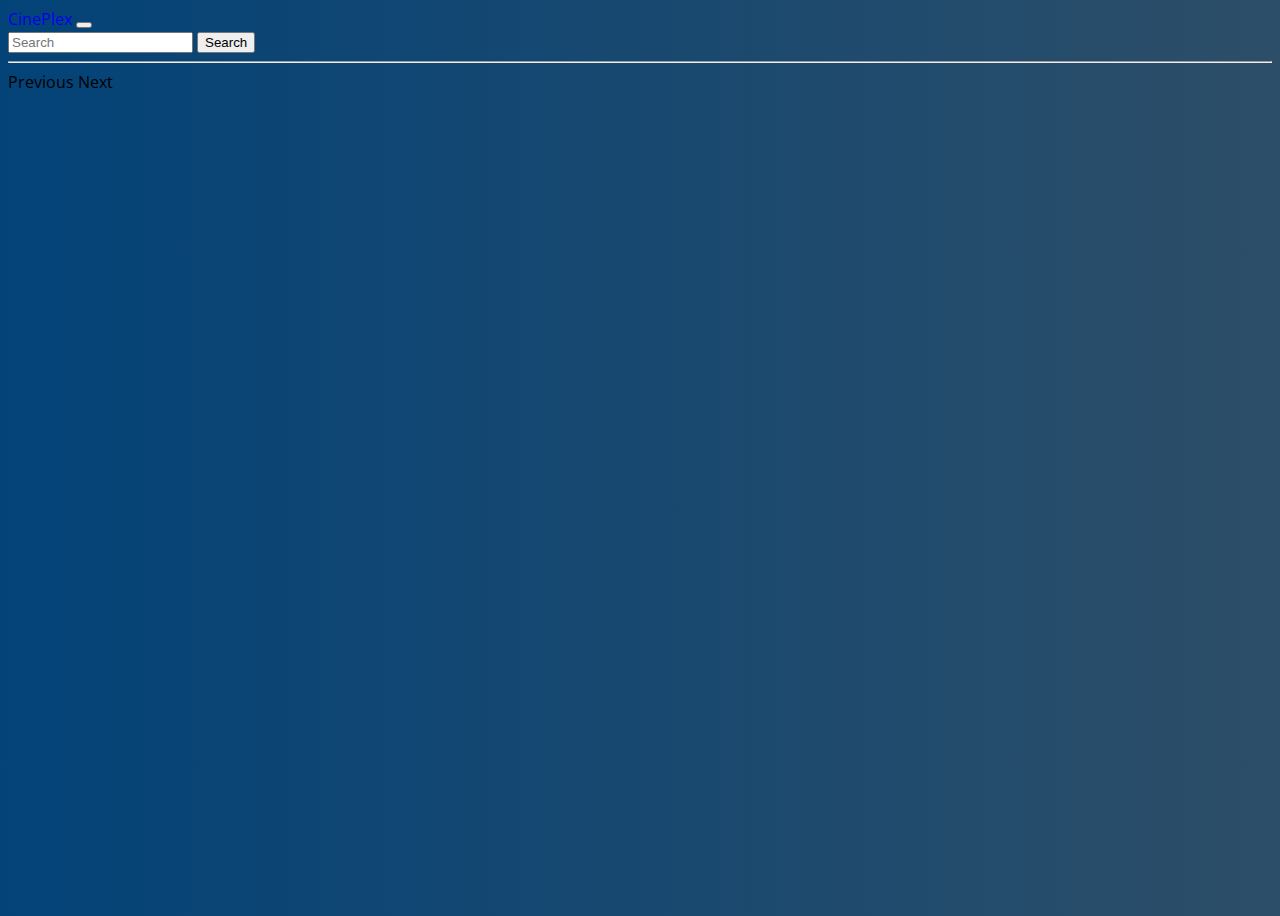
==== index.html @ fb54547b "Cineplex Movie app created" ====
<!DOCTYPE html>
<html lang="en">

<head>
	<meta charset="UTF-8" />
	<meta http-equiv="X-UA-Compatible" content="IE=edge" />
	<meta name="viewport" content="width=device-width, initial-scale=1.0" />
	<title>The CinePlex | Search your movie here.</title>

	<!-- Bootstrap CDN-->
	<link href="https://cdn.jsdelivr.net/npm/bootstrap@5.0.2/dist/css/bootstrap.min.css" rel="stylesheet"
		integrity="sha384-EVSTQN3/azprG1Anm3QDgpJLIm9Nao0Yz1ztcQTwFspd3yD65VohhpuuCOmLASjC" crossorigin="anonymous" />

	<!-- Font Awesome CDN -->
	<link rel="stylesheet" href="https://cdnjs.cloudflare.com/ajax/libs/font-awesome/5.15.4/css/all.min.css"
		integrity="sha512-1ycn6IcaQQ40/MKBW2W4Rhis/DbILU74C1vSrLJxCq57o941Ym01SwNsOMqvEBFlcgUa6xLiPY/NS5R+E6ztJQ=="
		crossorigin="anonymous" referrerpolicy="no-referrer" />

	<link rel="stylesheet" href="style.css" />
</head>

<body>
	<section class="header-section">
		<!-- <h1 class="text-center p-3 bg-dark text-white">
				Welcome to the CinePlex.
			</h1>
			<div class="row">
				<div class="col-md-6 mx-auto">
					<div class="input-group my-3">
						<input
							type="text"
							class="form-control fs-5"
							placeholder="Search your movie name..."
						/>
						<button class="btn btn-dark" type="button" id="button-addon2">
							<i class="fas fa-search fs-4 px-4 py-3"></i>
						</button>
					</div>
				</div>
			</div> -->

		<nav class="navbar navbar-expand-lg navbar-dark bg-transparent pt-3">
			<div class="container">
				<a class="navbar-brand" href="#">CinePlex</a>
				<button class="navbar-toggler" type="button" data-bs-toggle="collapse"
					data-bs-target="#navbarSupportedContent" aria-controls="navbarSupportedContent"
					aria-expanded="false" aria-label="Toggle navigation">
					<span class="navbar-toggler-icon"></span>
				</button>
				<div class="collapse navbar-collapse" id="navbarSupportedContent">
					<!-- <ul class="navbar-nav me-auto mb-2 mb-lg-0">
						<li class="nav-item">
							<a class="nav-link active" aria-current="page" href="#">Home</a>
						</li>
						<li class="nav-item">
							<a class="nav-link" href="#">Link</a>
						</li>
						<li class="nav-item dropdown">
							<a class="nav-link dropdown-toggle" href="#" id="navbarDropdown" role="button"
								data-bs-toggle="dropdown" aria-expanded="false">
								Dropdown
							</a>
							<ul class="dropdown-menu" aria-labelledby="navbarDropdown">
								<li><a class="dropdown-item" href="#">Action</a></li>
								<li><a class="dropdown-item" href="#">Another action</a></li>
								<li>
									<hr class="dropdown-divider">
								</li>
								<li><a class="dropdown-item" href="#">Something else here</a></li>
							</ul>
						</li>
						<li class="nav-item">
							<a class="nav-link disabled" href="#" tabindex="-1" aria-disabled="true">Disabled</a>
						</li>
					</ul> -->
					<form class="d-flex ms-auto">
						<input class="form-control me-2 bg-transparent text-light" type="search" placeholder="Search" aria-label="Search">
						<button class="btn btn-outline-light" type="submit">Search</button>
					</form>
				</div>
			</div>
		</nav>
	</section>
	

	<hr class="my-5" />

	<section class="movies-area container-lg pb-5">
		<div class="row row-cols-sm-2 row-cols-md-3 row-cols-xl-4 g-4" id="container">
			<!-- <div class="col">
					<div class="content item">
					<div class="wrapper">
						<div class="header">
							<div class="date">
								<span class="day">12</span>
								<span class="month">Aug</span>
								<span class="year">2016</span>
							</div>
							<ul class="menu-content">
								<li>
									<a href="#" class="fa fa-bookmark-o"></a>
								</li>
								<li>
									<a href="#" class="fa fa-heart-o"><span>18</span></a>
								</li>
								<li>
									<a href="#" class="fa fa-comment-o"><span>3</span></a>
								</li>
							</ul>
						</div>
						<div class="data">
							<div class="content">
								<span class="author">Jane Doe</span>
								<h1 class="title">
									<a href="#">Stranger Things: The sound of the Upside Down</a>
								</h1>
								<p class="text">
									The antsy bingers of Netflix will eagerly anticipate the
									digital release of the Survive soundtrack, out today.
								</p>
								<a href="#" class="button">Read more</a>
							</div>
						</div>
					</div>
				</div> -->
		</div>
		</div>
		<div class="row">
			<div class="col-12 text-center">
				<span class="rounded-pill btn btn-outline-light m-3" id="prev">Previous</span>
				<span class="rounded-pill btn btn-outline-light m-3" id="next">Next</span>
			</div>
		</div>
	</section>

	<!-- Bootstrap Script -->
	<script src="https://cdn.jsdelivr.net/npm/bootstrap@5.0.2/dist/js/bootstrap.bundle.min.js"
		integrity="sha384-MrcW6ZMFYlzcLA8Nl+NtUVF0sA7MsXsP1UyJoMp4YLEuNSfAP+JcXn/tWtIaxVXM" crossorigin="anonymous">
	</script>

	<!-- Custom Script For APP -->
	<script src="app.js"></script>
</body>

</html>
---- style.css ----
@import url(https://fonts.googleapis.com/css?family=Open+Sans:300,400,700);
* {
	box-sizing: border-box;
}
body {
	background-image: linear-gradient(to right, #034378, #2d4e68);
	-webkit-font-smoothing: antialiased;
	-moz-osx-font-smoothing: grayscale;
	height: 100vh;
	font-family: 'Open Sans', sans-serif;
}
a {
	text-decoration: none;
}
h1 {
	font-family: 'Open Sans', sans-serif;
	font-weight: 300;
}
.item {
	background-color: transparent !important;
	border: none;
}

.item .wrapper {
	background-color: #fff;
	height: 30rem;
	position: relative;
	overflow: hidden;
	box-shadow: 0 19px 38px rgba(0, 0, 0, 0.3), 0 15px 12px rgba(0, 0, 0, 0.2);
	border-radius: 20px;
}
.item .wrapper:hover .data {
	transform: translateY(0);
}
.item .data {
	position: absolute;
	bottom: 0;
	width: 100%;
	transform: translateY(calc(70px + 1em));
	transition: transform 0.3s;
}
.item .data .content {
	padding: 1em;
	position: relative;
	z-index: 1;
}
.item .author {
	font-size: 12px;
}
.item .title {
	margin-top: 10px;
}
.item .text {
	height: 70px;
	margin: 0;
}
.item input[type='checkbox'] {
	display: none;
}
.item input[type='checkbox']:checked + .menu-content {
	transform: translateY(-60px);
}

.content .wrapper {
	background: center / cover no-repeat;
	background-image: url(placeholder.png);
}
.content .wrapper:hover .menu-content span {
	transform: translate(-50%, -10px);
	opacity: 1;
}
.content .header {
	color: #fff;
	padding: 1em;
}
.content .header::before,
.content .header::after {
	content: '';
	display: table;
}
.content .header::after {
	clear: both;
}
.content .header .date {
	float: left;
	font-size: 12px;
	background-color: #333;
	padding: 5px;
	border-radius: 5px;
}
.content .menu-content {
	float: right;
}
.content .menu-content li {
	margin: 0 5px;
	position: relative;
}
.content .menu-content span {
	transition: all 0.3s;
	opacity: 0;
}
.content .data {
	color: #fff;
	transform: translateY(calc(70px + 30em));
	background-color: rgba(51, 51, 51, 0.863);
}
.content .title a {
	color: #fff;
}
.content .button {
	display: block;
	width: 100px;
	margin: 2em auto 1em;
	text-align: center;
	font-size: 12px;
	color: #fff;
	line-height: 1;
	position: relative;
	font-weight: 700;
}
.content .button::after {
	content: '\2192';
	opacity: 0;
	position: absolute;
	right: 0;
	top: 50%;
	transform: translate(0, -50%);
	transition: all 0.3s;
}
.content .button:hover::after {
	transform: translate(5px, -50%);
	opacity: 1;
}
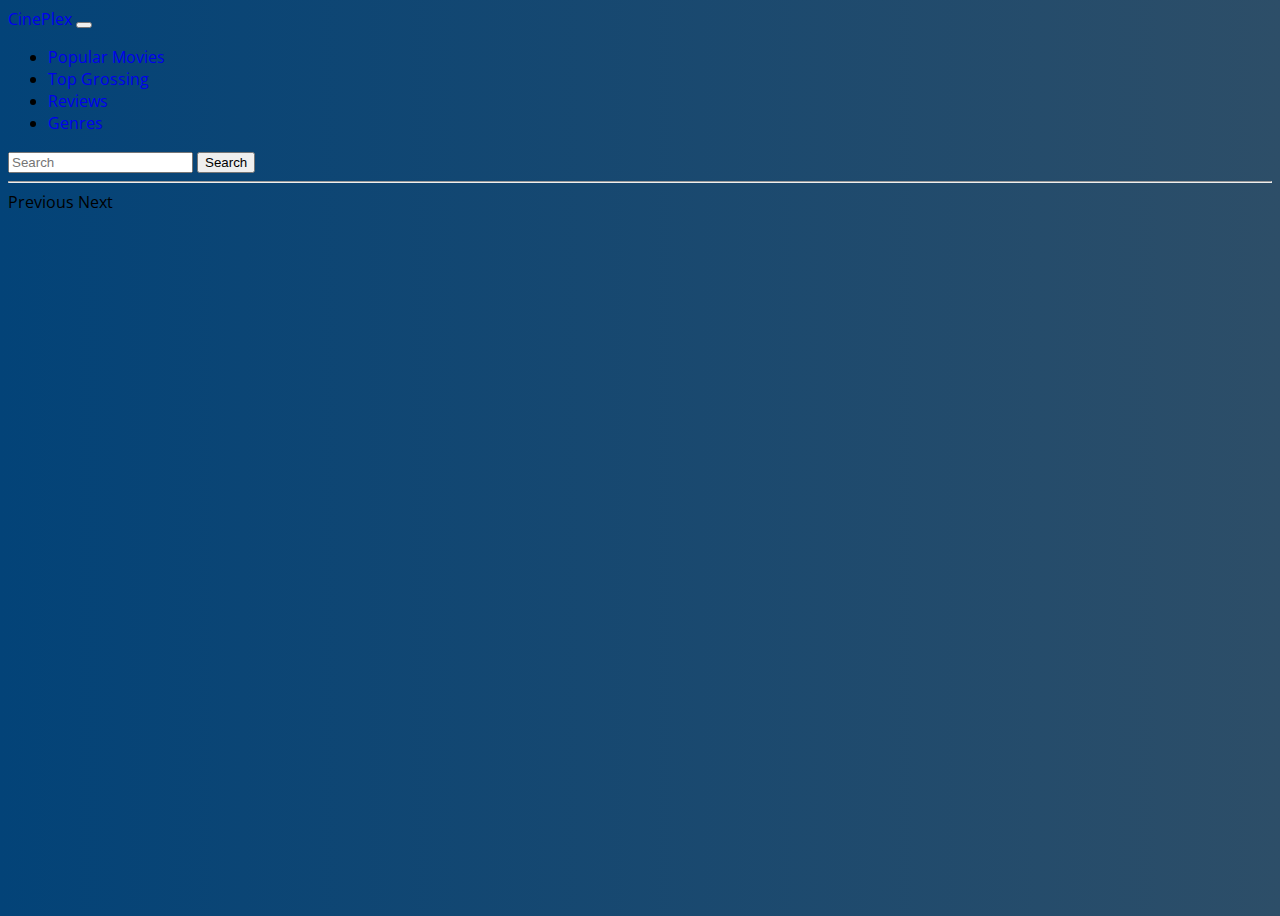
==== commit 1047a345: "responsive issue solved" ====
--- a/index.html
+++ b/index.html
@@ -41,38 +41,27 @@
 
 		<nav class="navbar navbar-expand-lg navbar-dark bg-transparent pt-3">
 			<div class="container">
-				<a class="navbar-brand" href="#">CinePlex</a>
+				<a class="navbar-brand fs-1" href="#">CinePlex</a>
 				<button class="navbar-toggler" type="button" data-bs-toggle="collapse"
 					data-bs-target="#navbarSupportedContent" aria-controls="navbarSupportedContent"
 					aria-expanded="false" aria-label="Toggle navigation">
 					<span class="navbar-toggler-icon"></span>
 				</button>
 				<div class="collapse navbar-collapse" id="navbarSupportedContent">
-					<!-- <ul class="navbar-nav me-auto mb-2 mb-lg-0">
+					<ul class="navbar-nav me-auto align-items-center mb-2 mb-lg-0 mt-3">
 						<li class="nav-item">
-							<a class="nav-link active" aria-current="page" href="#">Home</a>
+							<a class="nav-link active" aria-current="page" href="#">Popular Movies</a>
 						</li>
 						<li class="nav-item">
-							<a class="nav-link" href="#">Link</a>
-						</li>
-						<li class="nav-item dropdown">
-							<a class="nav-link dropdown-toggle" href="#" id="navbarDropdown" role="button"
-								data-bs-toggle="dropdown" aria-expanded="false">
-								Dropdown
-							</a>
-							<ul class="dropdown-menu" aria-labelledby="navbarDropdown">
-								<li><a class="dropdown-item" href="#">Action</a></li>
-								<li><a class="dropdown-item" href="#">Another action</a></li>
-								<li>
-									<hr class="dropdown-divider">
-								</li>
-								<li><a class="dropdown-item" href="#">Something else here</a></li>
-							</ul>
+							<a class="nav-link" aria-current="page" href="#">Top Grossing</a>
 						</li>
 						<li class="nav-item">
-							<a class="nav-link disabled" href="#" tabindex="-1" aria-disabled="true">Disabled</a>
+							<a class="nav-link" aria-current="page" href="#">Reviews</a>
 						</li>
-					</ul> -->
+						<li class="nav-item">
+							<a class="nav-link" aria-current="page" href="#">Genres</a>
+						</li>
+					</ul>
 					<form class="d-flex ms-auto">
 						<input class="form-control me-2 bg-transparent text-light" type="search" placeholder="Search" aria-label="Search">
 						<button class="btn btn-outline-light" type="submit">Search</button>
@@ -86,7 +75,7 @@
 	<hr class="my-5" />
 
 	<section class="movies-area container-lg pb-5">
-		<div class="row row-cols-sm-2 row-cols-md-3 row-cols-xl-4 g-4" id="container">
+		<div class="row row-cols-1 row-cols-sm-2 row-cols-md-3 row-cols-xl-4 g-4" id="container">
 			<!-- <div class="col">
 					<div class="content item">
 					<div class="wrapper">
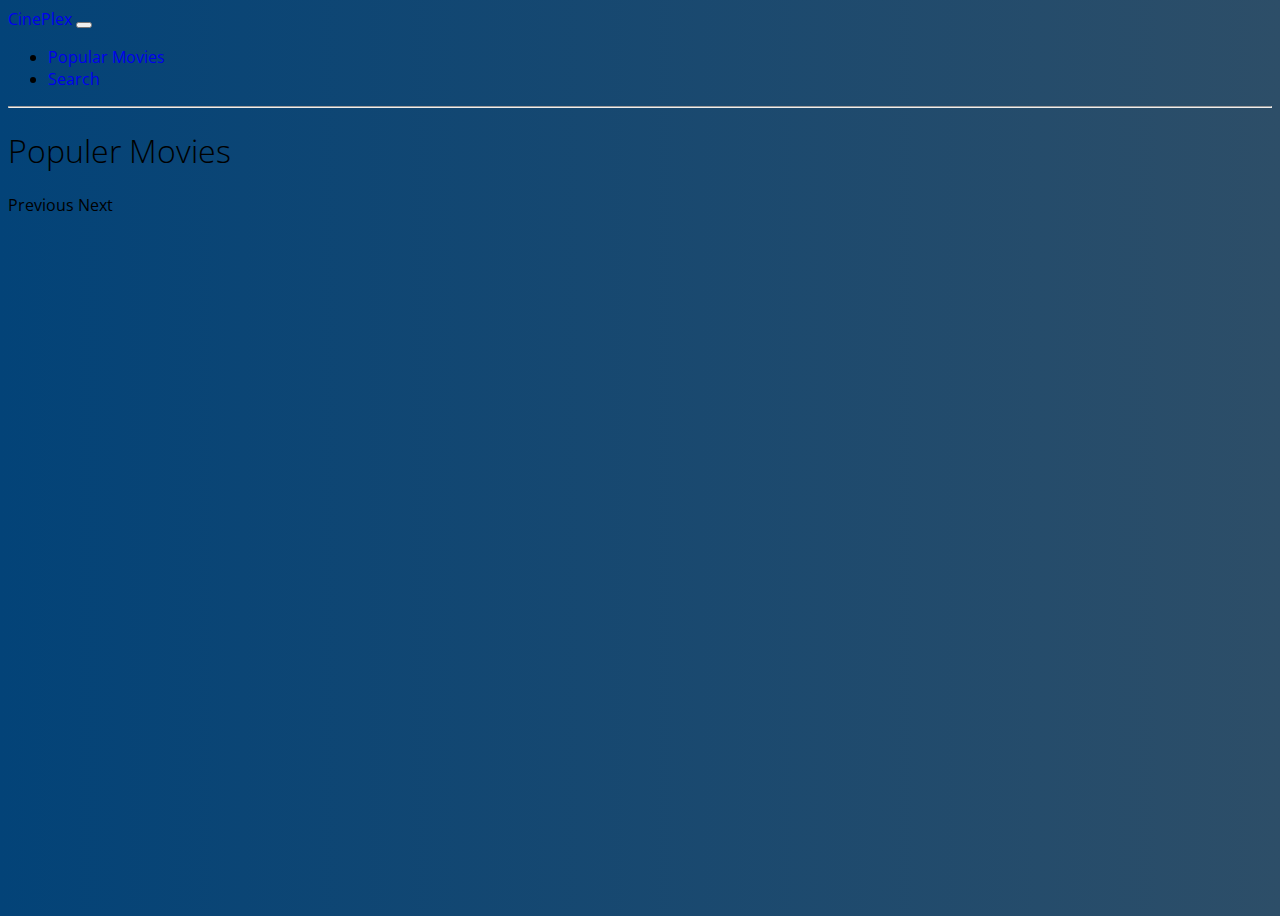
==== commit c3c5f0ae: "some changes" ====
--- a/index.html
+++ b/index.html
@@ -6,6 +6,7 @@
 	<meta http-equiv="X-UA-Compatible" content="IE=edge" />
 	<meta name="viewport" content="width=device-width, initial-scale=1.0" />
 	<title>The CinePlex | Search your movie here.</title>
+	<link rel="shortcut icon" href="favicon.ico" type="image/x-icon">
 
 	<!-- Bootstrap CDN-->
 	<link href="https://cdn.jsdelivr.net/npm/bootstrap@5.0.2/dist/css/bootstrap.min.css" rel="stylesheet"
@@ -41,40 +42,32 @@
 
 		<nav class="navbar navbar-expand-lg navbar-dark bg-transparent pt-3">
 			<div class="container">
-				<a class="navbar-brand fs-1" href="#">CinePlex</a>
+				<a class="navbar-brand fs-1" href="index.html">CinePlex</a>
 				<button class="navbar-toggler" type="button" data-bs-toggle="collapse"
 					data-bs-target="#navbarSupportedContent" aria-controls="navbarSupportedContent"
 					aria-expanded="false" aria-label="Toggle navigation">
 					<span class="navbar-toggler-icon"></span>
 				</button>
 				<div class="collapse navbar-collapse" id="navbarSupportedContent">
-					<ul class="navbar-nav me-auto align-items-center mb-2 mb-lg-0 mt-3">
+					<ul class="navbar-nav ms-auto align-items-center mb-2 mb-lg-0 mt-3">
 						<li class="nav-item">
-							<a class="nav-link active" aria-current="page" href="#">Popular Movies</a>
+							<a class="nav-link active" aria-current="page" href="index.html">Popular Movies</a>
 						</li>
 						<li class="nav-item">
-							<a class="nav-link" aria-current="page" href="#">Top Grossing</a>
-						</li>
-						<li class="nav-item">
-							<a class="nav-link" aria-current="page" href="#">Reviews</a>
-						</li>
-						<li class="nav-item">
-							<a class="nav-link" aria-current="page" href="#">Genres</a>
+							<a class="nav-link" aria-current="page" href="search.html">Search</a>
 						</li>
 					</ul>
-					<form class="d-flex ms-auto">
-						<input class="form-control me-2 bg-transparent text-light" type="search" placeholder="Search" aria-label="Search">
-						<button class="btn btn-outline-light" type="submit">Search</button>
-					</form>
 				</div>
 			</div>
 		</nav>
 	</section>
-	
+
 
 	<hr class="my-5" />
 
 	<section class="movies-area container-lg pb-5">
+		<h1 class="pb-5 text-light text-center">Populer Movies</h1>
+		<div id="error"></div>
 		<div class="row row-cols-1 row-cols-sm-2 row-cols-md-3 row-cols-xl-4 g-4" id="container">
 			<!-- <div class="col">
 					<div class="content item">
@@ -114,10 +107,10 @@
 				</div> -->
 		</div>
 		</div>
-		<div class="row">
-			<div class="col-12 text-center">
-				<span class="rounded-pill btn btn-outline-light m-3" id="prev">Previous</span>
-				<span class="rounded-pill btn btn-outline-light m-3" id="next">Next</span>
+		<div class="row p-5">
+			<div class="col-12 text-center d-none" id="button">
+				<span class="rounded-pill btn btn-outline-light m-2 px-4" id="prev">Previous</span>
+				<span class="rounded-pill btn btn-outline-light m-2 px-4" id="next">Next</span>
 			</div>
 		</div>
 	</section>
@@ -128,7 +121,8 @@
 	</script>
 
 	<!-- Custom Script For APP -->
-	<script src="app.js"></script>
+	<script src="js/app.js"></script>
+	<script src="js/display.js"></script>
 </body>
 
 </html>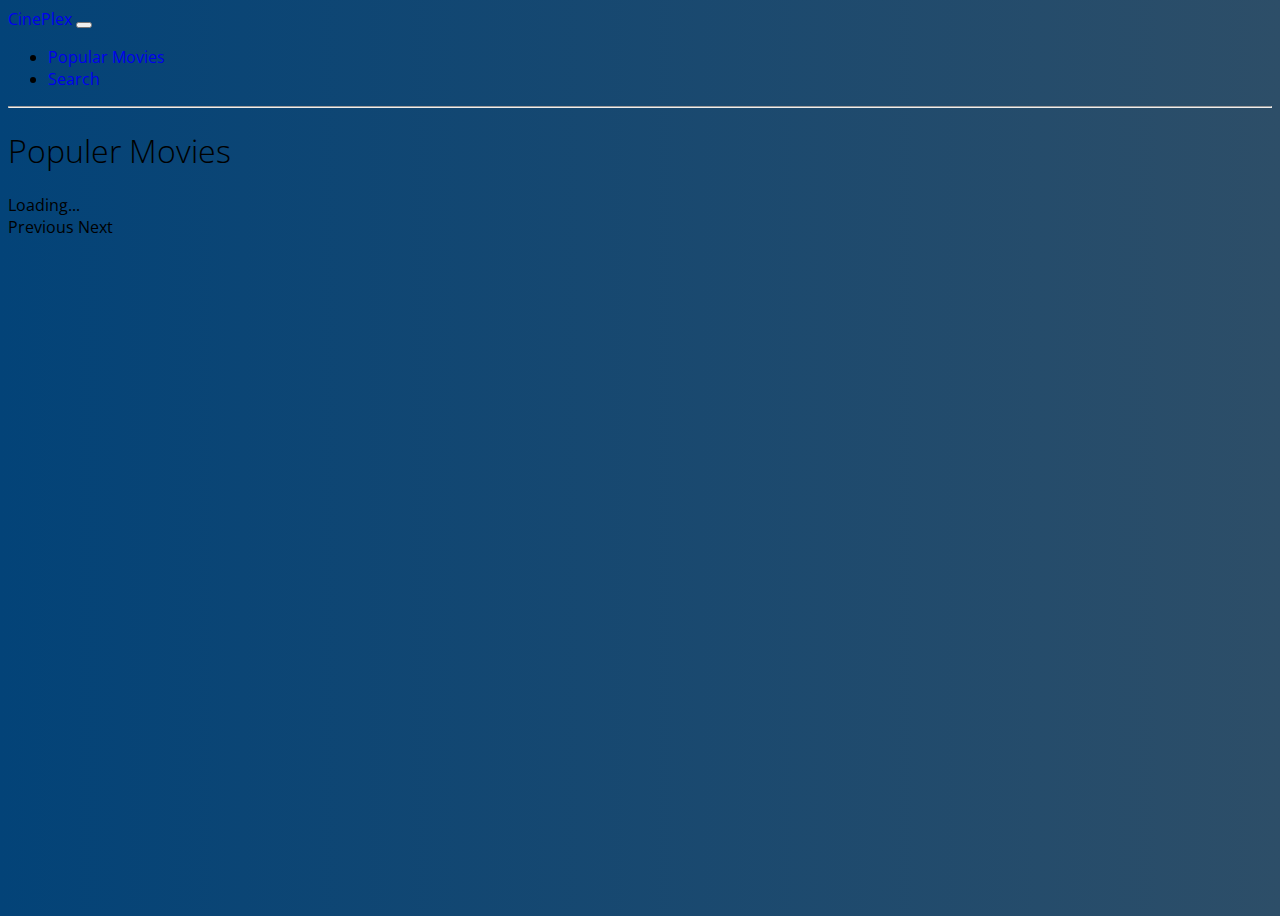
==== commit 86d1645d: "loading spinner added" ====
--- a/index.html
+++ b/index.html
@@ -22,24 +22,6 @@
 
 <body>
 	<section class="header-section">
-		<!-- <h1 class="text-center p-3 bg-dark text-white">
-				Welcome to the CinePlex.
-			</h1>
-			<div class="row">
-				<div class="col-md-6 mx-auto">
-					<div class="input-group my-3">
-						<input
-							type="text"
-							class="form-control fs-5"
-							placeholder="Search your movie name..."
-						/>
-						<button class="btn btn-dark" type="button" id="button-addon2">
-							<i class="fas fa-search fs-4 px-4 py-3"></i>
-						</button>
-					</div>
-				</div>
-			</div> -->
-
 		<nav class="navbar navbar-expand-lg navbar-dark bg-transparent pt-3">
 			<div class="container">
 				<a class="navbar-brand fs-1" href="index.html">CinePlex</a>
@@ -63,49 +45,18 @@
 	</section>
 
 
-	<hr class="my-5" />
+	<hr/>
 
 	<section class="movies-area container-lg pb-5">
 		<h1 class="pb-5 text-light text-center">Populer Movies</h1>
 		<div id="error"></div>
 		<div class="row row-cols-1 row-cols-sm-2 row-cols-md-3 row-cols-xl-4 g-4" id="container">
-			<!-- <div class="col">
-					<div class="content item">
-					<div class="wrapper">
-						<div class="header">
-							<div class="date">
-								<span class="day">12</span>
-								<span class="month">Aug</span>
-								<span class="year">2016</span>
-							</div>
-							<ul class="menu-content">
-								<li>
-									<a href="#" class="fa fa-bookmark-o"></a>
-								</li>
-								<li>
-									<a href="#" class="fa fa-heart-o"><span>18</span></a>
-								</li>
-								<li>
-									<a href="#" class="fa fa-comment-o"><span>3</span></a>
-								</li>
-							</ul>
-						</div>
-						<div class="data">
-							<div class="content">
-								<span class="author">Jane Doe</span>
-								<h1 class="title">
-									<a href="#">Stranger Things: The sound of the Upside Down</a>
-								</h1>
-								<p class="text">
-									The antsy bingers of Netflix will eagerly anticipate the
-									digital release of the Survive soundtrack, out today.
-								</p>
-								<a href="#" class="button">Read more</a>
-							</div>
-						</div>
-					</div>
-				</div> -->
 		</div>
+		</div>
+		<div id="spinner" class="spinner-grow text-light mx-auto d-none" role="status">
+            <span class="visually-hidden">Loading...</span>
+        </div>
+		<div id="modal">
 		</div>
 		<div class="row p-5">
 			<div class="col-12 text-center d-none" id="button">
--- a/style.css
+++ b/style.css
@@ -101,7 +101,7 @@
 }
 .content .data {
 	color: #fff;
-	transform: translateY(calc(70px + 30em));
+	transform: translateY(calc(70px + 50em));
 	background-color: rgba(51, 51, 51, 0.863);
 }
 .content .title a {
@@ -131,5 +131,15 @@
 	transform: translate(5px, -50%);
 	opacity: 1;
 }
+.shadow-lg {
+    box-shadow: 0 0 2rem rgb(56, 56, 56) !important;
+}
+.rounded {
+    border-radius: 1rem !important;
+}
 
+.modal-content {
+    background-color: #000000cb;
+    border: none;
+}
 
